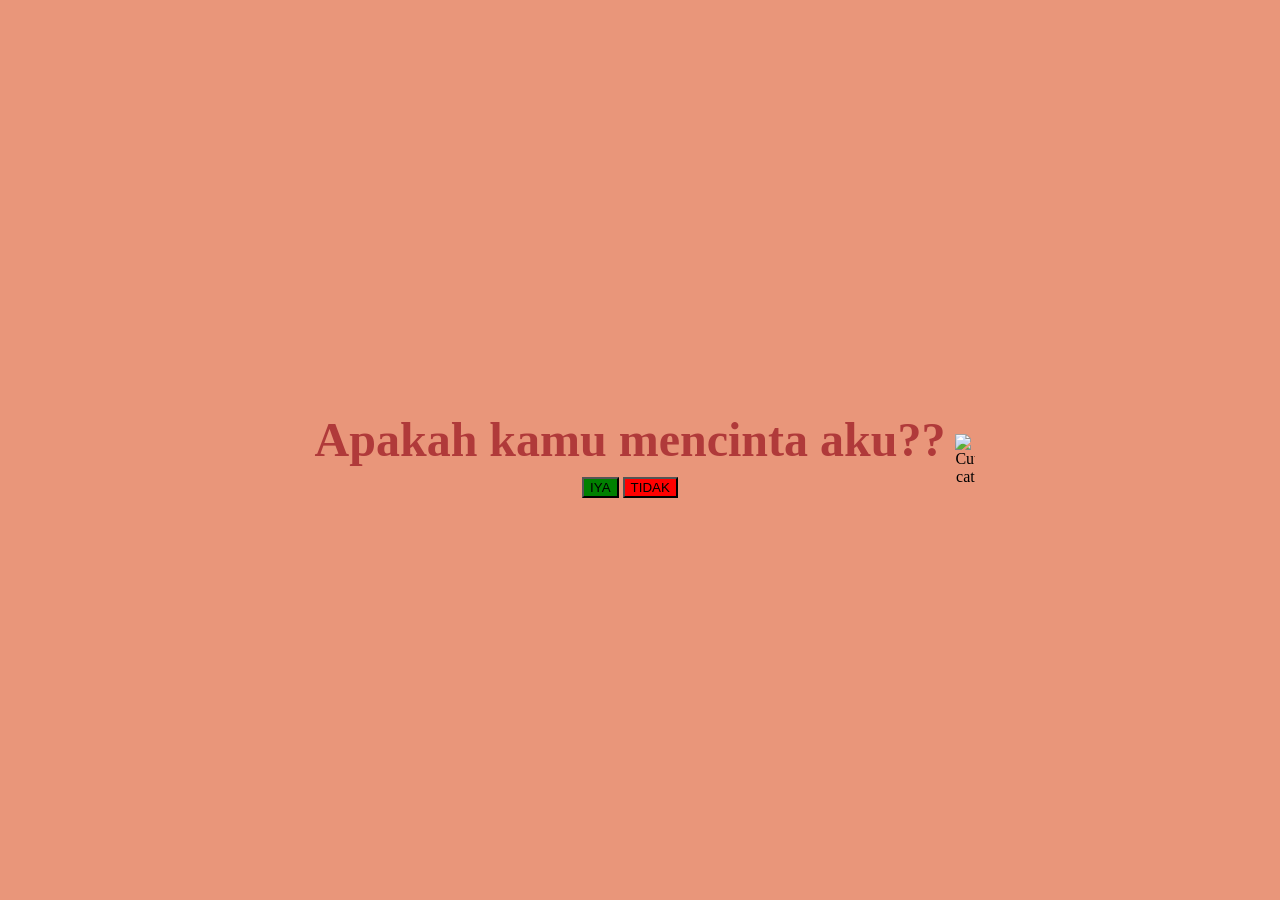
==== index.html @ b4b81b08 "Add files via upload" ====
<!DOCTYPE html>
<html lang="en">
<head>
    <meta charset="UTF-8">
    <meta name="viewport" content="width=device-width, initial-scale=1.0">
    <title>Document</title>
    <link rel="stylesheet" href="style.css">
</head>
<body>
    <div class="kontainer">
        <h1>Apakah kamu mencinta aku??</h1>
        <div class="button">
        <button id="yes-btn" onclick="handleYesClick()">IYA</button>
        <button id="no-btn" onclick="handleNoClick()">TIDAK</button>
    </div>
    </div>
    <img class="gif" src="https://media.tenor.com/efdzbXroR6EAAAAi/capoo-bugcat.gif" alt="Cute cat">

    <script src="script.js"></script>
</body>
</html>
---- style.css ----
body {
    display: flex;
    justify-content: center;
    align-items: center;
    height: 100vh;
    margin: 0;
    background-color: darksalmon;
    font-family: 'Times New Roman', Times, serif;
    text-align: center;
    overflow: hidden;
}

.container {
    display: flex;
    flex-direction: column;
    align-items: center;
    gap: 20px;
}

h1, h2 {
    color: #b03a3a;
    margin: 10px;
}

h1 {
    font-size: 3rem;
}

.buttons {
    padding: 10px 20px;
    font-size: 1.5rem;
    font-weight: bold;
    border: none;
    border-radius: 5px;
    cursor: pointer;
    color: white;
    font-family: 'Times New Roman', Times, serif;
    transition: all 0.2s ease;
}

#yes-btn {
    background-color: green;
}

#no-btn {
    background-color: red;
}

.gif {
    width: 20px;
    margin-top: 20px;
    z-index: 1;
}
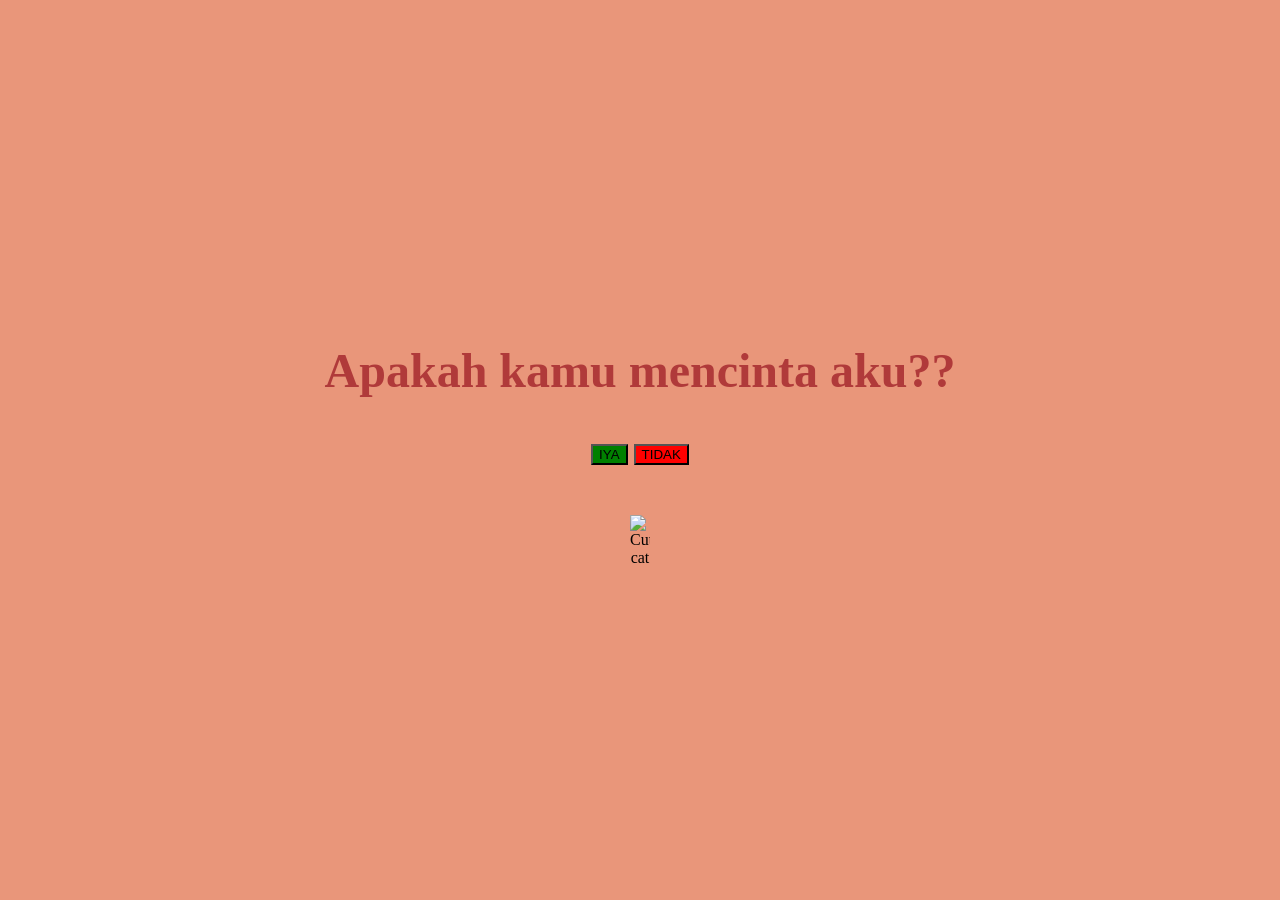
==== commit 3c7cbf92: "Refactor HTML structure and class names" ====
--- a/index.html
+++ b/index.html
@@ -7,15 +7,12 @@
     <link rel="stylesheet" href="style.css">
 </head>
 <body>
-    <div class="kontainer">
-        <h1>Apakah kamu mencinta aku??</h1>
-        <div class="button">
-        <button id="yes-btn" onclick="handleYesClick()">IYA</button>
-        <button id="no-btn" onclick="handleNoClick()">TIDAK</button>
+    <div class="container"> <h1>Apakah kamu mencinta aku??</h1>
+        <div class="buttons"> <button id="yes-btn" onclick="handleYesClick()">IYA</button>
+            <button id="no-btn" onclick="handleNoClick()">TIDAK</button>
+        </div>
+        <img class="gif" src="https://media.tenor.com/efdzbXroR6EAAAAi/capoo-bugcat.gif" alt="Cute cat">
     </div>
-    </div>
-    <img class="gif" src="https://media.tenor.com/efdzbXroR6EAAAAi/capoo-bugcat.gif" alt="Cute cat">
-
     <script src="script.js"></script>
 </body>
-</html>+</html>
